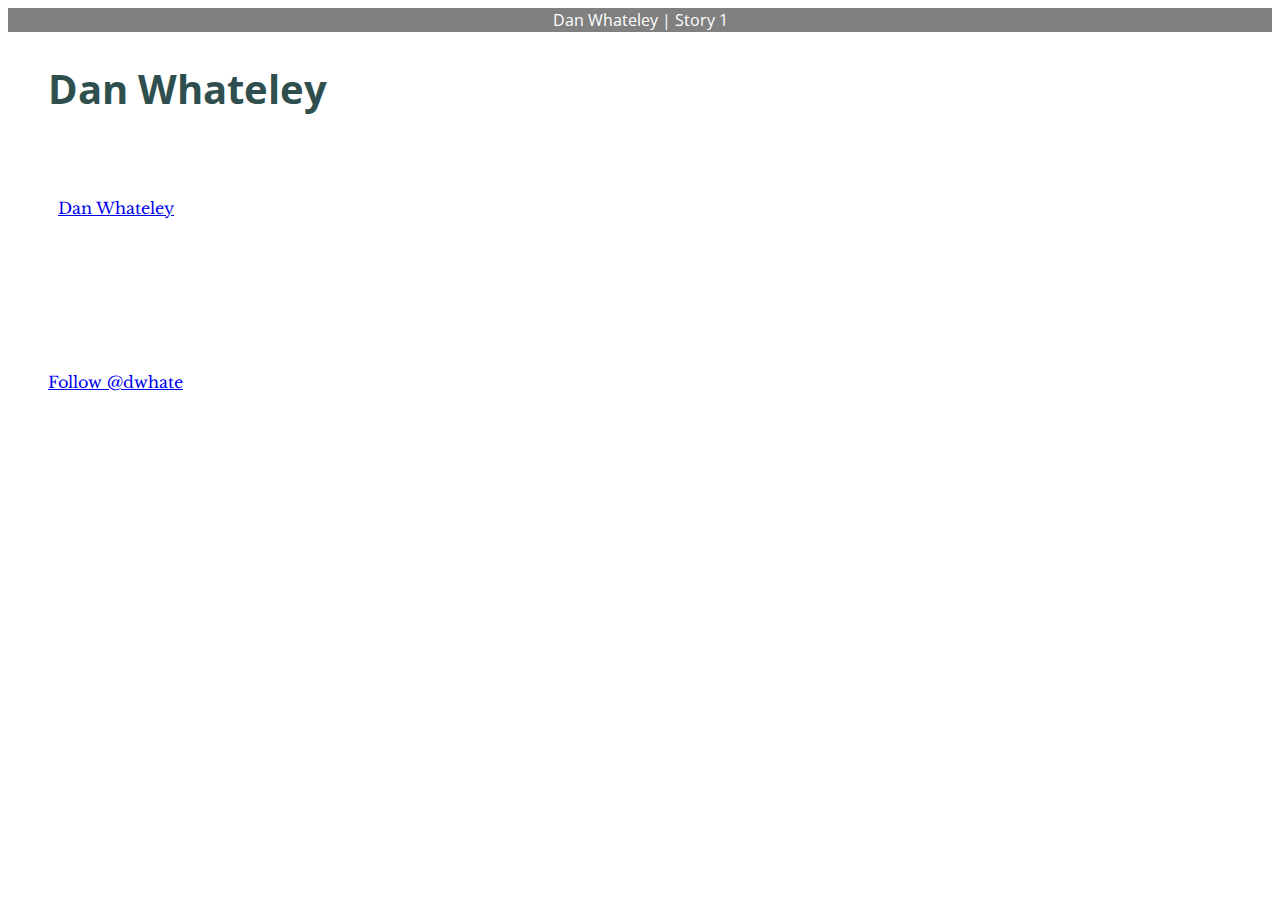
==== index.html @ 58658398 "nomoreprofileimage" ====
<!DOCTYPE html>
<html lang="en">
<head>
  <!-- The content in this title will show up in the browser tab -->
<title>
Homepage</title>
<!--In here I put my CSS link -->
<link href="CSS/styles.css" rel="stylesheet">
<!-- The below establishes my font family -->
<link href="https://fonts.googleapis.com/css?family=Libre+Baskerville|Open+Sans:300" rel="stylesheet">
<!--LinkedIn code -->
<script type="text/javascript" src="https://platform.linkedin.com/badges/js/profile.js" async defer></script>
<meta name="viewport" content"width=device-width, initial-scale=1.0">
</head>
<header>
  <div><a class="link" href="index.html">Dan Whateley</a> | <a class="link" href="story1.html">Story 1</a></div>
</header>
<body>
<h1>Dan Whateley</h1>
<div class="LI-profile-badge"  data-version="v1" data-size="large" data-locale="en_US" data-type="vertical" data-theme="light" data-vanity="danwhateley"><a class="LI-simple-link" href='https://www.linkedin.com/in/danwhateley?trk=profile-badge'>Dan Whateley</a></div>
<footer>
<div class="footer"><a href="https://twitter.com/dwhate?ref_src=twsrc%5Etfw" class="twitter-follow-button" data-show-count="false">Follow @dwhate</a><script async class="link" src="https://platform.twitter.com/widgets.js" charset="utf-8"></div>
</footer>
</html>
---- CSS/styles.css ----
/* CSS COMMENT EXAMPLE */

html {
  box-sizing: border-box;
}
*, *:before, *:after {
  box-sizing: inherit;
}
header {
  background-color: gray;
  background-size: cover;
  color: white;
  font-family: 'Open Sans', sans-serif;
  text-align: center;
}
h1 {color: darkslategray;
  font-size: 40px;
  font-weight: bold;
  font-family: 'Open Sans', sans-serif;
  padding-left: 40px;
  padding-right: 500px;

}
h2, blockquote {color: gray;
  text-align: "center";
  font-size: 24px;
  font-family: 'Open Sans', sans-serif;
  padding-left: 40px;
  padding-right: 500px;

}
body {color: darkslategray;
  font-size: 16px;
  line-height: 1.5;
  font-family: 'Libre Baskerville', serif;
}
img {max-width: 50%;
    max-height: auto;
    padding-left: 20px;
  }

h3 {
    color: gray;
    font-weight: bold;
    font-family: 'Open Sans', sans-serif;
    padding-left: 40px;
}
#byline {
  text-transform: uppercase;
  font-size: 12px;
  font-family: 'Libre Baskerville', serif;
  font-weight: bold;
  padding-left: 40px;
}

#date {
  text-transform: uppercase;
  font-size: 10px;
  font-family: 'Libre Baskerville', serif;
  font-weight: bold;
  padding-left: 40px;
}
#photocredit {
  text-transform: uppercase;
  font-size: 10px;
  font-family: 'Libre Baskerville', serif;
  font-weight: bold;
  padding-left: 40px;
}
.articletext {
  padding-left: 40px;
  padding-right: 500px;
}
/*Social Buttons for footer */
.twitter-tweet {
  padding-left: 40px;
  padding-top: 20px;
  padding-bottom: 20px;
}
#sidebyside {
   width: 35%;
   padding: 5px;
   padding-left: 40px;
 }
 #sidebyside2 {
    width: 27%;
    padding: 5px;
    padding-left: 40px;
  }
.footer {
  padding-left: 40px;
  padding-top: 100px;
}

#blockquoteborder {
  margin: auto;
  margin-color: darkslategray;
}
.link {
  color: inherit;
  text-decoration: none;
}
#portrait {
  border-radius: 50%;
  filter: grayscale(100%);
  width:20%;
  height: auto;
}
.LI-profile-badge {
  padding: 50px;
}
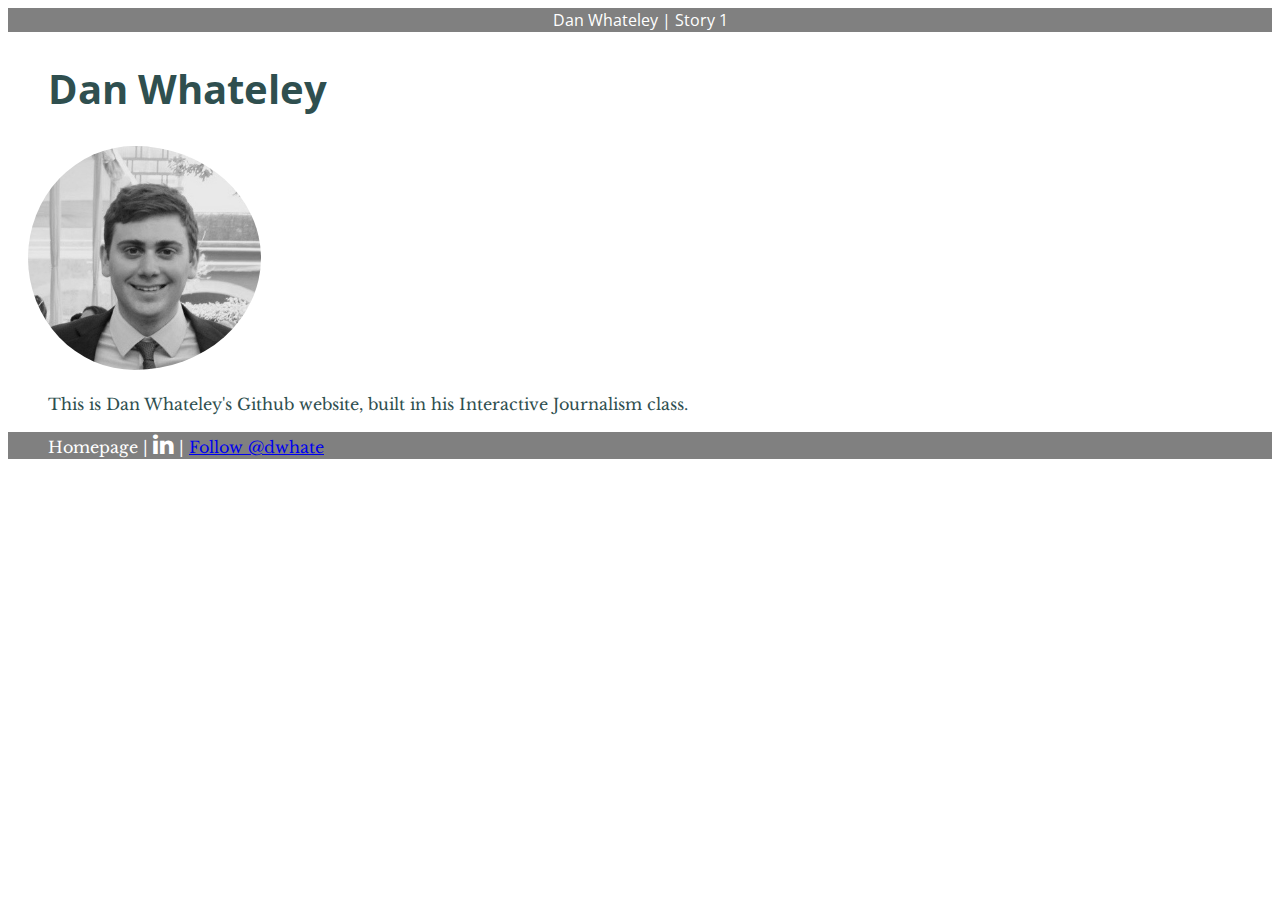
==== commit 71f42133: "footer updates" ====
--- a/index.html
+++ b/index.html
@@ -8,17 +8,20 @@
 <link href="CSS/styles.css" rel="stylesheet">
 <!-- The below establishes my font family -->
 <link href="https://fonts.googleapis.com/css?family=Libre+Baskerville|Open+Sans:300" rel="stylesheet">
-<!--LinkedIn code -->
-<script type="text/javascript" src="https://platform.linkedin.com/badges/js/profile.js" async defer></script>
+<!-- Footer icons -->
+<link rel="stylesheet" href="https://cdnjs.cloudflare.com/ajax/libs/font-awesome/4.7.0/css/font-awesome.min.css">
 <meta name="viewport" content"width=device-width, initial-scale=1.0">
 </head>
 <header>
-  <div><a class="link" href="index.html">Dan Whateley</a> | <a class="link" href="story1.html">Story 1</a></div>
+  <nav><a class="link" href="index.html">Dan Whateley</a> | <a class="link" href="story1.html">Story 1</a></nav>
 </header>
 <body>
 <h1>Dan Whateley</h1>
-<div class="LI-profile-badge"  data-version="v1" data-size="large" data-locale="en_US" data-type="vertical" data-theme="light" data-vanity="danwhateley"><a class="LI-simple-link" href='https://www.linkedin.com/in/danwhateley?trk=profile-badge'>Dan Whateley</a></div>
+<img id="portrait" src="Images/DanWhateley.jpg"></img>
+<p class="articletext">This is Dan Whateley's Github website, built in his Interactive Journalism class.</p>
+</body>
 <footer>
-<div class="footer"><a href="https://twitter.com/dwhate?ref_src=twsrc%5Etfw" class="twitter-follow-button" data-show-count="false">Follow @dwhate</a><script async class="link" src="https://platform.twitter.com/widgets.js" charset="utf-8"></div>
+<nav class="footer"><a class="link" href="index.html">Homepage</a> | <a class="link" href="https://www.linkedin.com/in/danwhateley/" target="_blank"><i style="font-size:24px" class="fa">&#xf0e1;</i></a> | <a href="https://twitter.com/dwhate?ref_src=twsrc%5Etfw" class="twitter-follow-button" data-show-count="false">Follow @dwhate</a><script async src="https://platform.twitter.com/widgets.js" charset="utf-8"></script>
+</nav>
 </footer>
 </html>
--- a/CSS/styles.css
+++ b/CSS/styles.css
@@ -73,9 +73,7 @@
 }
 /*Social Buttons for footer */
 .twitter-tweet {
-  padding-left: 40px;
-  padding-top: 20px;
-  padding-bottom: 20px;
+  padding: 20px 0px 20px 40px;
 }
 #sidebyside {
    width: 35%;
@@ -89,7 +87,9 @@
   }
 .footer {
   padding-left: 40px;
-  padding-top: 100px;
+  background-color: gray;
+  color: white;
+  background-size: contain;
 }
 
 #blockquoteborder {
@@ -106,6 +106,3 @@
   width:20%;
   height: auto;
 }
-.LI-profile-badge {
-  padding: 50px;
-}
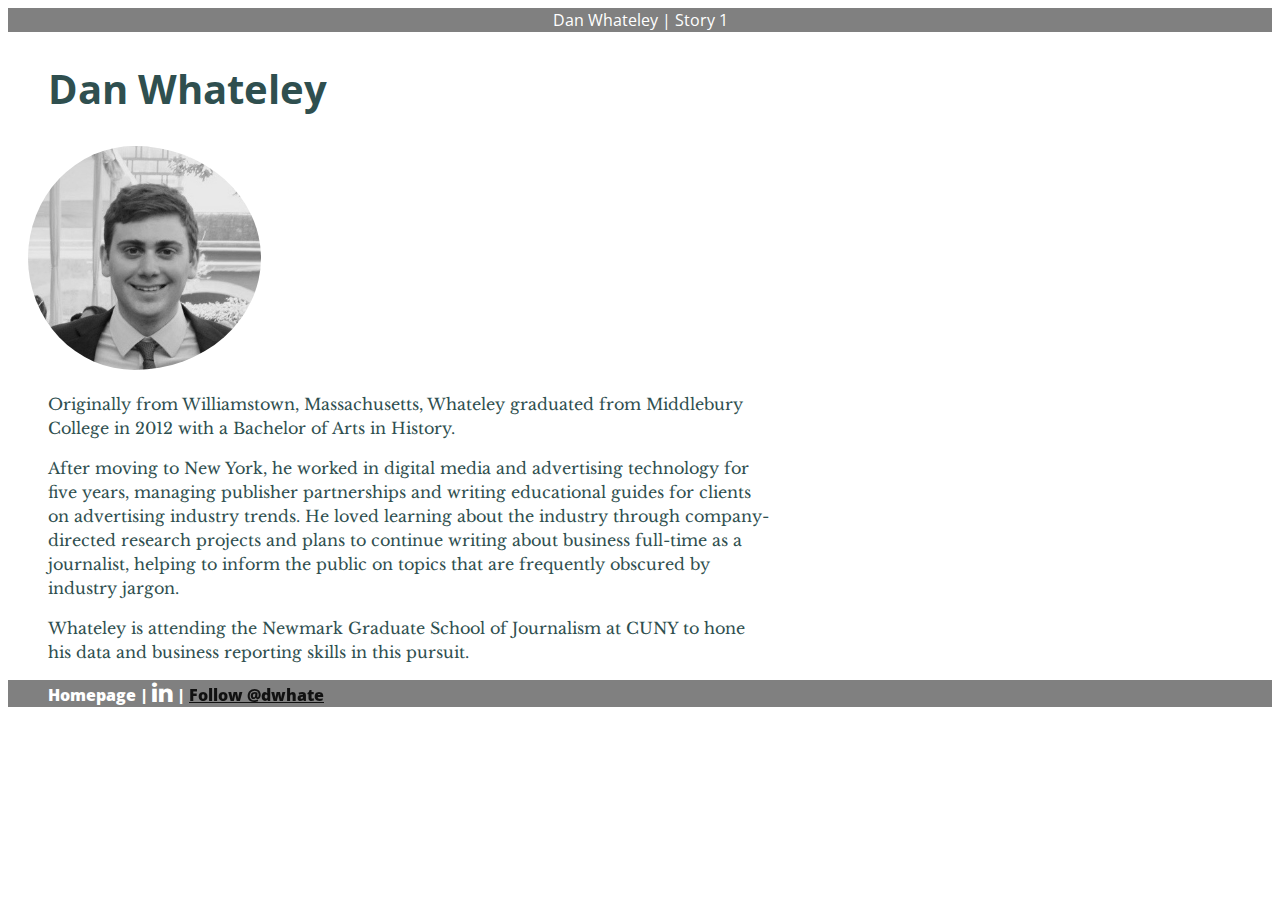
==== commit cb278a45: "updated index page" ====
--- a/index.html
+++ b/index.html
@@ -9,6 +9,7 @@
 <!-- The below establishes my font family -->
 <link href="https://fonts.googleapis.com/css?family=Libre+Baskerville|Open+Sans:300" rel="stylesheet">
 <!-- Footer icons -->
+<link href="https://fonts.googleapis.com/icon?family=Material+Icons" rel="stylesheet">
 <link rel="stylesheet" href="https://cdnjs.cloudflare.com/ajax/libs/font-awesome/4.7.0/css/font-awesome.min.css">
 <meta name="viewport" content"width=device-width, initial-scale=1.0">
 </head>
@@ -16,9 +17,13 @@
   <nav><a class="link" href="index.html">Dan Whateley</a> | <a class="link" href="story1.html">Story 1</a></nav>
 </header>
 <body>
+<div>
 <h1>Dan Whateley</h1>
-<img id="portrait" src="Images/DanWhateley.jpg"></img>
-<p class="articletext">This is Dan Whateley's Github website, built in his Interactive Journalism class.</p>
+<a href="https://www.danwhateley.com" target="_blank"><img id="portrait" src="Images/DanWhateley.jpg"></img></a>
+</div>
+<p class="articletext">Originally from Williamstown, Massachusetts, Whateley graduated from Middlebury College in 2012 with a Bachelor of Arts in History.</p>
+<p class="articletext">After moving to New York, he worked in digital media and advertising technology for five years, managing publisher partnerships and writing educational guides for clients on advertising industry trends. He loved learning about the industry through company-directed research projects and plans to continue writing about business full-time as a journalist, helping to inform the public on topics that are frequently obscured by industry jargon.</p>
+<p class="articletext">Whateley is attending the Newmark Graduate School of Journalism at CUNY to hone his data and business reporting skills in this pursuit.</p>
 </body>
 <footer>
 <nav class="footer"><a class="link" href="index.html">Homepage</a> | <a class="link" href="https://www.linkedin.com/in/danwhateley/" target="_blank"><i style="font-size:24px" class="fa">&#xf0e1;</i></a> | <a href="https://twitter.com/dwhate?ref_src=twsrc%5Etfw" class="twitter-follow-button" data-show-count="false">Follow @dwhate</a><script async src="https://platform.twitter.com/widgets.js" charset="utf-8"></script>
--- a/CSS/styles.css
+++ b/CSS/styles.css
@@ -6,6 +6,7 @@
 *, *:before, *:after {
   box-sizing: inherit;
 }
+/*This will set a background and font for my header */
 header {
   background-color: gray;
   background-size: cover;
@@ -13,13 +14,14 @@
   font-family: 'Open Sans', sans-serif;
   text-align: center;
 }
+/* This establishes styles for my story headline */
 h1 {color: darkslategray;
   font-size: 40px;
   font-weight: bold;
   font-family: 'Open Sans', sans-serif;
   padding-left: 40px;
   padding-right: 500px;
-
+  /* This establishes styles for my subheadline and blockquotes */
 }
 h2, blockquote {color: gray;
   text-align: "center";
@@ -45,6 +47,7 @@
     font-family: 'Open Sans', sans-serif;
     padding-left: 40px;
 }
+/* This establishes styles for my byline */
 #byline {
   text-transform: uppercase;
   font-size: 12px;
@@ -52,6 +55,7 @@
   font-weight: bold;
   padding-left: 40px;
 }
+/* This establishes styles for my dates */
 
 #date {
   text-transform: uppercase;
@@ -60,6 +64,8 @@
   font-weight: bold;
   padding-left: 40px;
 }
+/* This establishes styles for my photo captions */
+
 #photocredit {
   text-transform: uppercase;
   font-size: 10px;
@@ -67,14 +73,25 @@
   font-weight: bold;
   padding-left: 40px;
 }
+/* This establishes styles for my article text */
+
 .articletext {
   padding-left: 40px;
   padding-right: 500px;
 }
 /*Social Buttons for footer */
+.twitter-follow-button {
+  padding-top: 2.5px;
+  filter: grayscale(100%);
+
+}
+/*Embedded tweet*/
+
 .twitter-tweet {
   padding: 20px 0px 20px 40px;
 }
+/*Side by side photo alignment*/
+
 #sidebyside {
    width: 35%;
    padding: 5px;
@@ -85,24 +102,24 @@
     padding: 5px;
     padding-left: 40px;
   }
+  /*Styles for footer*/
 .footer {
   padding-left: 40px;
   background-color: gray;
+  font-family: 'Open Sans', sans-serif;
+  font-weight: 800;
   color: white;
   background-size: contain;
 }
-
-#blockquoteborder {
-  margin: auto;
-  margin-color: darkslategray;
-}
+/*Remove link formatting*/
 .link {
   color: inherit;
   text-decoration: none;
 }
+/*Create a circular, black and white portrait photo*/
+
 #portrait {
   border-radius: 50%;
   filter: grayscale(100%);
-  width:20%;
-  height: auto;
+  max-width:20%;
 }
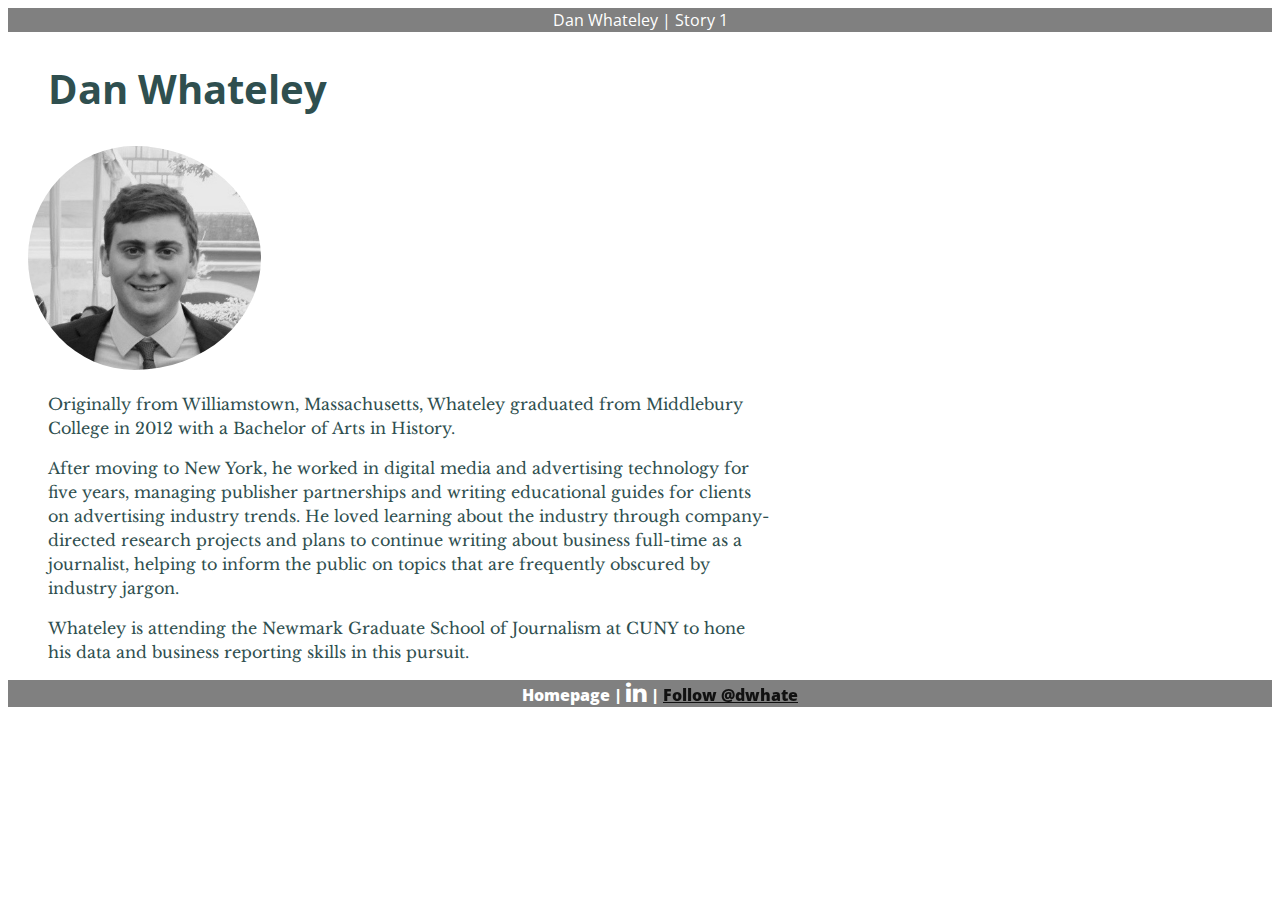
==== commit ec005b0d: "Favicon" ====
--- a/index.html
+++ b/index.html
@@ -11,6 +11,24 @@
 <!-- Footer icons -->
 <link href="https://fonts.googleapis.com/icon?family=Material+Icons" rel="stylesheet">
 <link rel="stylesheet" href="https://cdnjs.cloudflare.com/ajax/libs/font-awesome/4.7.0/css/font-awesome.min.css">
+<!--Favicon code below -->
+<link rel="apple-touch-icon" sizes="57x57" href="/apple-icon-57x57.png">
+<link rel="apple-touch-icon" sizes="60x60" href="/apple-icon-60x60.png">
+<link rel="apple-touch-icon" sizes="72x72" href="/apple-icon-72x72.png">
+<link rel="apple-touch-icon" sizes="76x76" href="/apple-icon-76x76.png">
+<link rel="apple-touch-icon" sizes="114x114" href="/apple-icon-114x114.png">
+<link rel="apple-touch-icon" sizes="120x120" href="/apple-icon-120x120.png">
+<link rel="apple-touch-icon" sizes="144x144" href="/apple-icon-144x144.png">
+<link rel="apple-touch-icon" sizes="152x152" href="/apple-icon-152x152.png">
+<link rel="apple-touch-icon" sizes="180x180" href="/apple-icon-180x180.png">
+<link rel="icon" type="image/png" sizes="192x192"  href="/android-icon-192x192.png">
+<link rel="icon" type="image/png" sizes="32x32" href="/favicon-32x32.png">
+<link rel="icon" type="image/png" sizes="96x96" href="/favicon-96x96.png">
+<link rel="icon" type="image/png" sizes="16x16" href="/favicon-16x16.png">
+<link rel="manifest" href="/manifest.json">
+<meta name="msapplication-TileColor" content="#ffffff">
+<meta name="msapplication-TileImage" content="/ms-icon-144x144.png">
+<meta name="theme-color" content="#ffffff">
 <meta name="viewport" content"width=device-width, initial-scale=1.0">
 </head>
 <header>
--- a/CSS/styles.css
+++ b/CSS/styles.css
@@ -21,7 +21,8 @@
   font-family: 'Open Sans', sans-serif;
   padding-left: 40px;
   padding-right: 500px;
-  /* This establishes styles for my subheadline and blockquotes */
+
+  /* These establish styles for my subheadline and blockquotes */
 }
 h2, blockquote {color: gray;
   text-align: "center";
@@ -110,6 +111,7 @@
   font-weight: 800;
   color: white;
   background-size: contain;
+  text-align: center;
 }
 /*Remove link formatting*/
 .link {
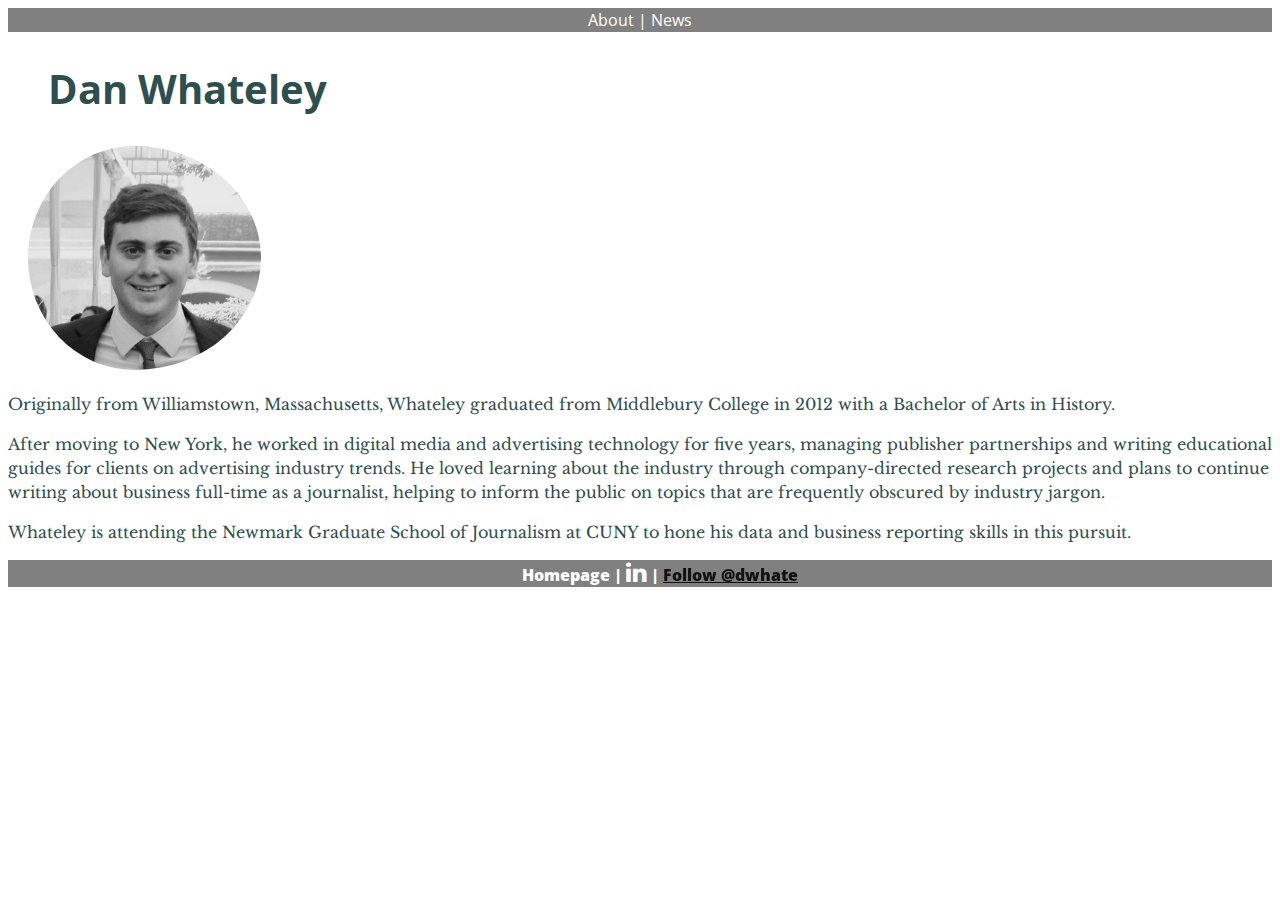
==== commit bc0ac5a1: "New header titles" ====
--- a/index.html
+++ b/index.html
@@ -12,19 +12,19 @@
 <link href="https://fonts.googleapis.com/icon?family=Material+Icons" rel="stylesheet">
 <link rel="stylesheet" href="https://cdnjs.cloudflare.com/ajax/libs/font-awesome/4.7.0/css/font-awesome.min.css">
 <!--Favicon code below -->
-<link rel="apple-touch-icon" sizes="57x57" href="/apple-icon-57x57.png">
-<link rel="apple-touch-icon" sizes="60x60" href="/apple-icon-60x60.png">
-<link rel="apple-touch-icon" sizes="72x72" href="/apple-icon-72x72.png">
-<link rel="apple-touch-icon" sizes="76x76" href="/apple-icon-76x76.png">
-<link rel="apple-touch-icon" sizes="114x114" href="/apple-icon-114x114.png">
-<link rel="apple-touch-icon" sizes="120x120" href="/apple-icon-120x120.png">
-<link rel="apple-touch-icon" sizes="144x144" href="/apple-icon-144x144.png">
-<link rel="apple-touch-icon" sizes="152x152" href="/apple-icon-152x152.png">
-<link rel="apple-touch-icon" sizes="180x180" href="/apple-icon-180x180.png">
-<link rel="icon" type="image/png" sizes="192x192"  href="/android-icon-192x192.png">
-<link rel="icon" type="image/png" sizes="32x32" href="/favicon-32x32.png">
-<link rel="icon" type="image/png" sizes="96x96" href="/favicon-96x96.png">
-<link rel="icon" type="image/png" sizes="16x16" href="/favicon-16x16.png">
+<link rel="apple-touch-icon" sizes="57x57" href="Favicon.ico/apple-icon-57x57.png">
+<link rel="apple-touch-icon" sizes="60x60" href="Favicon.ico/apple-icon-60x60.png">
+<link rel="apple-touch-icon" sizes="72x72" href="Favicon.ico/apple-icon-72x72.png">
+<link rel="apple-touch-icon" sizes="76x76" href="Favicon.ico/apple-icon-76x76.png">
+<link rel="apple-touch-icon" sizes="114x114" href="Favicon.ico/apple-icon-114x114.png">
+<link rel="apple-touch-icon" sizes="120x120" href="Favicon.ico/apple-icon-120x120.png">
+<link rel="apple-touch-icon" sizes="144x144" href="Favicon.ico/apple-icon-144x144.png">
+<link rel="apple-touch-icon" sizes="152x152" href="Favicon.ico/apple-icon-152x152.png">
+<link rel="apple-touch-icon" sizes="180x180" href="Favicon.ico/apple-icon-180x180.png">
+<link rel="icon" type="image/png" sizes="192x192"  href="Favicon.ico/android-icon-192x192.png">
+<link rel="icon" type="image/png" sizes="32x32" href="Favicon.ico/favicon-32x32.png">
+<link rel="icon" type="image/png" sizes="96x96" href="Favicon.ico/favicon-96x96.png">
+<link rel="icon" type="image/png" sizes="16x16" href="Favicon.ico/favicon-16x16.png">
 <link rel="manifest" href="/manifest.json">
 <meta name="msapplication-TileColor" content="#ffffff">
 <meta name="msapplication-TileImage" content="/ms-icon-144x144.png">
@@ -32,17 +32,19 @@
 <meta name="viewport" content"width=device-width, initial-scale=1.0">
 </head>
 <header>
-  <nav><a class="link" href="index.html">Dan Whateley</a> | <a class="link" href="story1.html">Story 1</a></nav>
+  <nav><a class="link" href="index.html">About</a> | <a class="link" href="story1.html">News</a></nav>
 </header>
 <body>
-<div>
-<h1>Dan Whateley</h1>
+
+<h1 id="bioheading">Dan Whateley</h1>
+<div class="biotext">
 <a href="https://www.danwhateley.com" target="_blank"><img id="portrait" src="Images/DanWhateley.jpg"></img></a>
 </div>
-<p class="articletext">Originally from Williamstown, Massachusetts, Whateley graduated from Middlebury College in 2012 with a Bachelor of Arts in History.</p>
-<p class="articletext">After moving to New York, he worked in digital media and advertising technology for five years, managing publisher partnerships and writing educational guides for clients on advertising industry trends. He loved learning about the industry through company-directed research projects and plans to continue writing about business full-time as a journalist, helping to inform the public on topics that are frequently obscured by industry jargon.</p>
-<p class="articletext">Whateley is attending the Newmark Graduate School of Journalism at CUNY to hone his data and business reporting skills in this pursuit.</p>
+<p class="biotext">Originally from Williamstown, Massachusetts, Whateley graduated from Middlebury College in 2012 with a Bachelor of Arts in History.</p>
+<p class="biotext">After moving to New York, he worked in digital media and advertising technology for five years, managing publisher partnerships and writing educational guides for clients on advertising industry trends. He loved learning about the industry through company-directed research projects and plans to continue writing about business full-time as a journalist, helping to inform the public on topics that are frequently obscured by industry jargon.</p>
+<p class="biotext">Whateley is attending the Newmark Graduate School of Journalism at CUNY to hone his data and business reporting skills in this pursuit.</p>
 </body>
+
 <footer>
 <nav class="footer"><a class="link" href="index.html">Homepage</a> | <a class="link" href="https://www.linkedin.com/in/danwhateley/" target="_blank"><i style="font-size:24px" class="fa">&#xf0e1;</i></a> | <a href="https://twitter.com/dwhate?ref_src=twsrc%5Etfw" class="twitter-follow-button" data-show-count="false">Follow @dwhate</a><script async src="https://platform.twitter.com/widgets.js" charset="utf-8"></script>
 </nav>
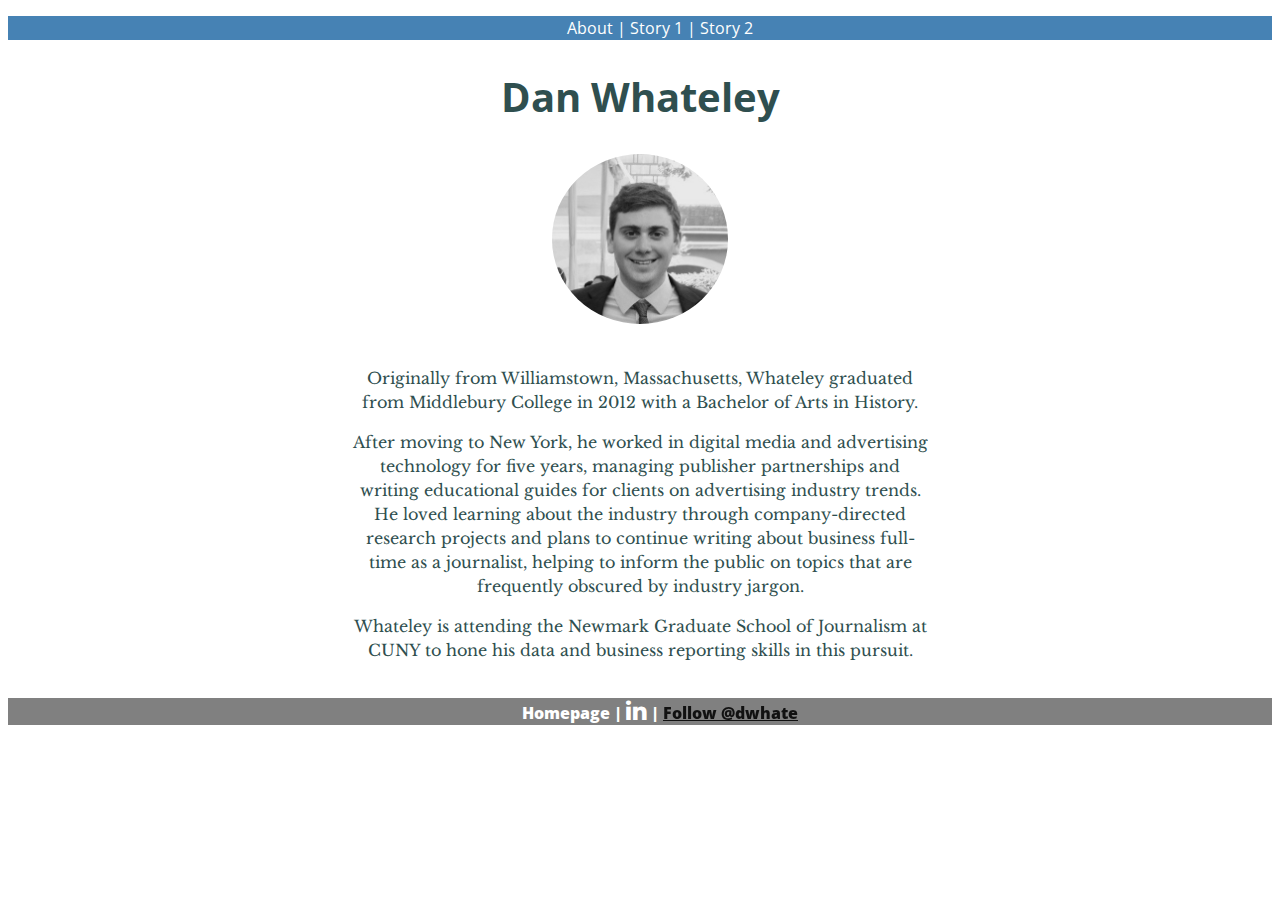
==== commit f4b63678: "New page" ====
--- a/index.html
+++ b/index.html
@@ -32,7 +32,13 @@
 <meta name="viewport" content"width=device-width, initial-scale=1.0">
 </head>
 <header>
-  <nav><a class="link" href="index.html">About</a> | <a class="link" href="story1.html">News</a></nav>
+  <nav>
+    <ul>
+      <li><a class="link" href="index.html">About</a></li> |
+      <li><a class="link" href="story1.html">Story 1</a></li> |
+      <li><a class="link" href="story2.html">Story 2</a></li>
+    </ul>
+  </nav>
 </header>
 <body>
 
@@ -40,9 +46,11 @@
 <div class="biotext">
 <a href="https://www.danwhateley.com" target="_blank"><img id="portrait" src="Images/DanWhateley.jpg"></img></a>
 </div>
+<article>
 <p class="biotext">Originally from Williamstown, Massachusetts, Whateley graduated from Middlebury College in 2012 with a Bachelor of Arts in History.</p>
 <p class="biotext">After moving to New York, he worked in digital media and advertising technology for five years, managing publisher partnerships and writing educational guides for clients on advertising industry trends. He loved learning about the industry through company-directed research projects and plans to continue writing about business full-time as a journalist, helping to inform the public on topics that are frequently obscured by industry jargon.</p>
 <p class="biotext">Whateley is attending the Newmark Graduate School of Journalism at CUNY to hone his data and business reporting skills in this pursuit.</p>
+</article>
 </body>
 
 <footer>
--- a/CSS/styles.css
+++ b/CSS/styles.css
@@ -3,50 +3,111 @@
 html {
   box-sizing: border-box;
 }
+
 *, *:before, *:after {
   box-sizing: inherit;
 }
+
+/*This will set the general rules for what goes on in the body */
+
+body {
+  color: darkslategray;
+  font-size: 16px;
+  font-weight: 400;
+  line-height: 1.5;
+  font-family: 'Libre Baskerville', serif;
+}
+
 /*This will set a background and font for my header */
 header {
-  background-color: gray;
-  background-size: cover;
+  background-color: steelblue;
+  background-size: 500px;
   color: white;
   font-family: 'Open Sans', sans-serif;
   text-align: center;
 }
+
+/*This will define the characteristic of whats in the nav menu */
+nav {
+  width: 100%;
+  font-family: 'Open Sans', sans-serif;
+  text-align: center;
+}
+
+nav li {
+  display: inline;
+}
+
+/* This is where I will define the widh and padding for my article tag */
+article {
+  max-width: 620px;
+  margin: auto;
+  padding: 20px;
+}
+
 /* This establishes styles for my story headline */
-h1 {color: darkslategray;
+h1 {
+  color: darkslategray;
   font-size: 40px;
   font-weight: bold;
   font-family: 'Open Sans', sans-serif;
-  padding-left: 40px;
-  padding-right: 500px;
-
-  /* These establish styles for my subheadline and blockquotes */
-}
-h2, blockquote {color: gray;
+}
+
+/* These establish styles for my subheadline and blockquotes */
+
+h2 {
+  color: gray;
   text-align: "center";
   font-size: 24px;
   font-family: 'Open Sans', sans-serif;
-  padding-left: 40px;
-  padding-right: 500px;
-
-}
-body {color: darkslategray;
-  font-size: 16px;
-  line-height: 1.5;
-  font-family: 'Libre Baskerville', serif;
-}
-img {max-width: 50%;
-    max-height: auto;
-    padding-left: 20px;
-  }
+}
+
+blockquote {
+  color: gray;
+  text-align: "center";
+  font-size: 36px;
+  font-family: 'Open Sans', sans-serif;
+  padding: 40px; /* The rule of TRBLE or top right bottom left */
+}
+
+
+/* Treat everything inside a section container as a block */
+/* IN HERE YOU WILL DEFINE WHAT SORT OF ALIGNEMTN MODEL TO USE
+BOX MODEL, FLOATS OR FLEX */
+.imagescontainer {
+   display: flex;
+   justify-content: center;
+   flex-direction: row;
+}
+
+/* Treat everything inside a figure as a block */
+figure {
+  display: block;
+  margin: 0px;
+  padding: 0px 20px;
+}
+
+/* Images full width of the parent element  */
+img {
+  height: 170px;
+  width: auto;
+}
+
+/* This establishes styles for my photo captions */
+
+.photocredit {
+  text-transform: uppercase;
+  font-size: 10px;
+  font-family: 'Libre Baskerville', serif;
+  font-weight: bold;
+  padding-left: 5px;
+}
 
 h3 {
     color: gray;
     font-weight: bold;
     font-family: 'Open Sans', sans-serif;
-    padding-left: 40px;
+    font-size: 20px;
 }
 /* This establishes styles for my byline */
 #byline {
@@ -54,7 +115,7 @@
   font-size: 12px;
   font-family: 'Libre Baskerville', serif;
   font-weight: bold;
-  padding-left: 40px;
+  padding: 10px;
 }
 /* This establishes styles for my dates */
 
@@ -63,23 +124,10 @@
   font-size: 10px;
   font-family: 'Libre Baskerville', serif;
   font-weight: bold;
-  padding-left: 40px;
-}
-/* This establishes styles for my photo captions */
-
-#photocredit {
-  text-transform: uppercase;
-  font-size: 10px;
-  font-family: 'Libre Baskerville', serif;
-  font-weight: bold;
-  padding-left: 40px;
-}
-/* This establishes styles for my article text */
-
-.articletext {
-  padding-left: 40px;
-  padding-right: 500px;
-}
+  padding: 10px;
+}
+
+
 /*Social Buttons for footer */
 .twitter-follow-button {
   padding-top: 2.5px;
@@ -91,18 +139,7 @@
 .twitter-tweet {
   padding: 20px 0px 20px 40px;
 }
-/*Side by side photo alignment*/
-
-#sidebyside {
-   width: 35%;
-   padding: 5px;
-   padding-left: 40px;
- }
- #sidebyside2 {
-    width: 27%;
-    padding: 5px;
-    padding-left: 40px;
-  }
+
   /*Styles for footer*/
 .footer {
   padding-left: 40px;
@@ -125,3 +162,78 @@
   filter: grayscale(100%);
   max-width:20%;
 }
+.biotext {
+  text-align: center;
+}
+#bioheading {
+  text-align: center;
+}
+
+
+.backgroundphoto {
+ background-size:cover;
+ background-repeat: no-repeat;
+ background-position: top;
+ height: 100%;
+ width: 100%;
+ background-color: black;
+}
+.storytitlewithbackground {
+  -webkit-box-sizing: border-box;
+  -moz-box-sizing: border-box;
+  box-sizing: border-box;
+  width: 100%;
+  height:85%;
+  bottom: 0;
+  display: block;
+  position: absolute;
+  color: #000000;
+  padding: 40px;
+  font-weight: bold;
+}
+
+/*MEDIAQUERIES GIVES SPECIFIC RULES FOR SCREEN THAT ARE SMALLER THAN XXXXXX */
+
+@media (max-width: 700px) {
+  /* Now after that add some styles that will make the page look better at narrower widths and mobile devices.*/
+  li {
+    display: block;
+    padding: 5px;
+  }
+  /*navigation links should sit on top of each other rather than inline*/
+  nav ul li a/*links in nav menu*/
+  {
+    font-size: 12px;
+  }
+  /*font should be smaller when the browser is small */
+  .display/*header h1 story title*/
+  {
+    font-size: 36px;
+  }
+  .summary/*header h2 lead*/
+  {
+    font-size: 18px;
+    margin: 0 auto;
+  }
+  .author/*header h3 byline*/
+  {
+    font-size: 14px;
+  }
+  p {
+    font-size: 16px;
+  }
+  figcaption {
+    font-size: 14px;
+  }
+  blockquote {
+    font-size: 18px;
+  }
+  /*div container for the 3 images and captions, change flex direction to column instead of row
+  so they images align vertical in order up to down */
+  .img-wrapper {
+  display: flex;
+  /* flex-wrap: wrap;  Delete this one after testing mediaqueries for images*/
+  flex-direction: column;/*align vertically image after image*/
+  justify-content: space-between;
+}
+}
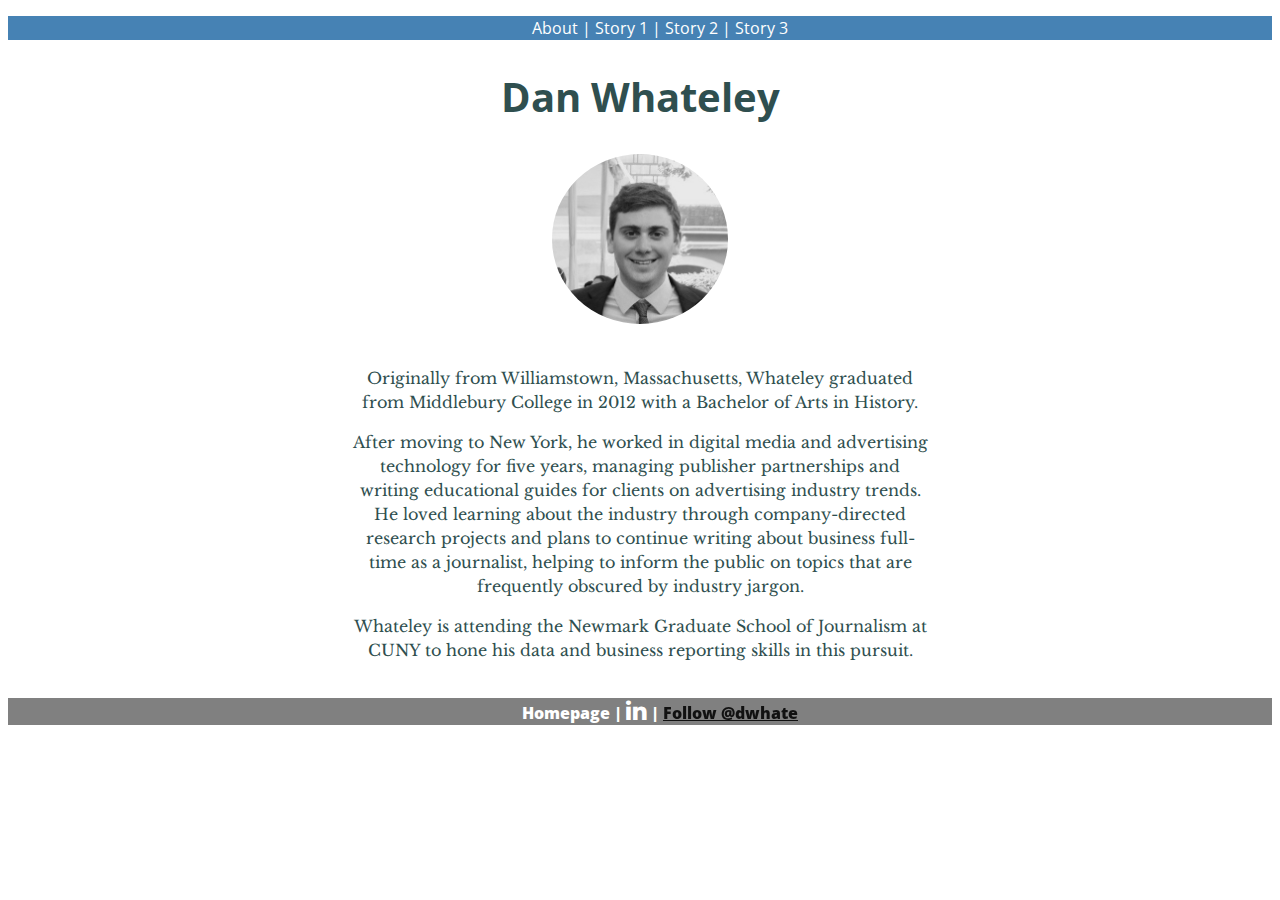
==== commit 3f9e3038: "new story page (story 3)" ====
--- a/index.html
+++ b/index.html
@@ -36,7 +36,8 @@
     <ul>
       <li><a class="link" href="index.html">About</a></li> |
       <li><a class="link" href="story1.html">Story 1</a></li> |
-      <li><a class="link" href="story2.html">Story 2</a></li>
+      <li><a class="link" href="story2.html">Story 2</a></li> |
+      <li><a class="link" href="story3.html">Story 3</a></li>
     </ul>
   </nav>
 </header>
--- a/CSS/styles.css
+++ b/CSS/styles.css
@@ -96,7 +96,6 @@
 /* This establishes styles for my photo captions */
 
 .photocredit {
-  text-transform: uppercase;
   font-size: 10px;
   font-family: 'Libre Baskerville', serif;
   font-weight: bold;
@@ -117,6 +116,9 @@
   font-weight: bold;
   padding: 10px;
 }
+#byline:hover {
+  color: steelblue;
+}
 /* This establishes styles for my dates */
 
 #date {
@@ -171,17 +173,10 @@
 
 
 .backgroundphoto {
- background-size:cover;
- background-repeat: no-repeat;
- background-position: top;
  height: 100%;
  width: 100%;
- background-color: black;
 }
 .storytitlewithbackground {
-  -webkit-box-sizing: border-box;
-  -moz-box-sizing: border-box;
-  box-sizing: border-box;
   width: 100%;
   height:85%;
   bottom: 0;
@@ -191,7 +186,30 @@
   padding: 40px;
   font-weight: bold;
 }
-
+#bodegastory {
+  width: 100%;
+  height:5%;
+  bottom: 0;
+  display: block;
+  position: absolute;
+  font-weight: bold;
+  color: white;
+}
+
+#citibike {
+  width: 100%;
+  height:0%;
+  bottom: 0;
+  display: block;
+  position: absolute;
+  font-weight: bold;
+  color: white;
+}
+#centerphoto {
+  justify-content: center;
+  width: 100%;
+  height: 100%;
+}
 /*MEDIAQUERIES GIVES SPECIFIC RULES FOR SCREEN THAT ARE SMALLER THAN XXXXXX */
 
 @media (max-width: 700px) {
@@ -223,7 +241,7 @@
     font-size: 16px;
   }
   figcaption {
-    font-size: 14px;
+    font-size: 8px;
   }
   blockquote {
     font-size: 18px;
